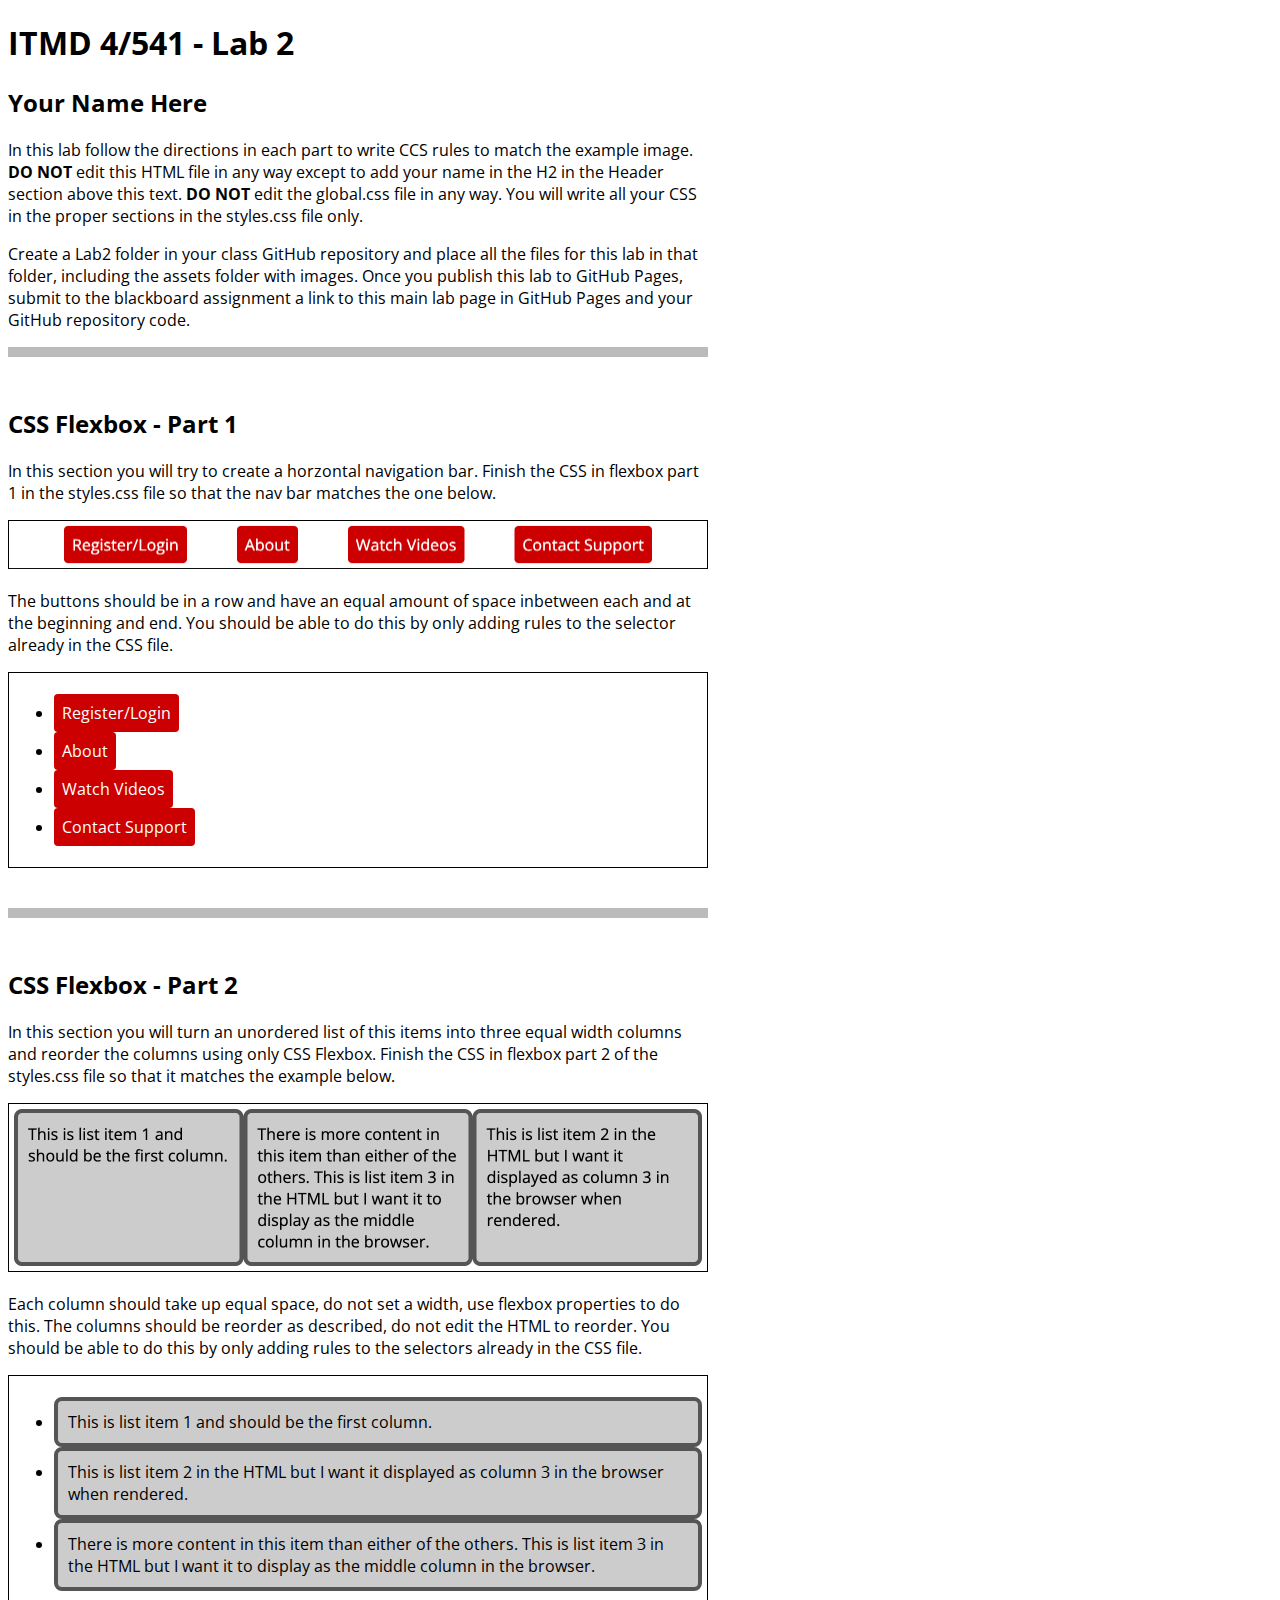
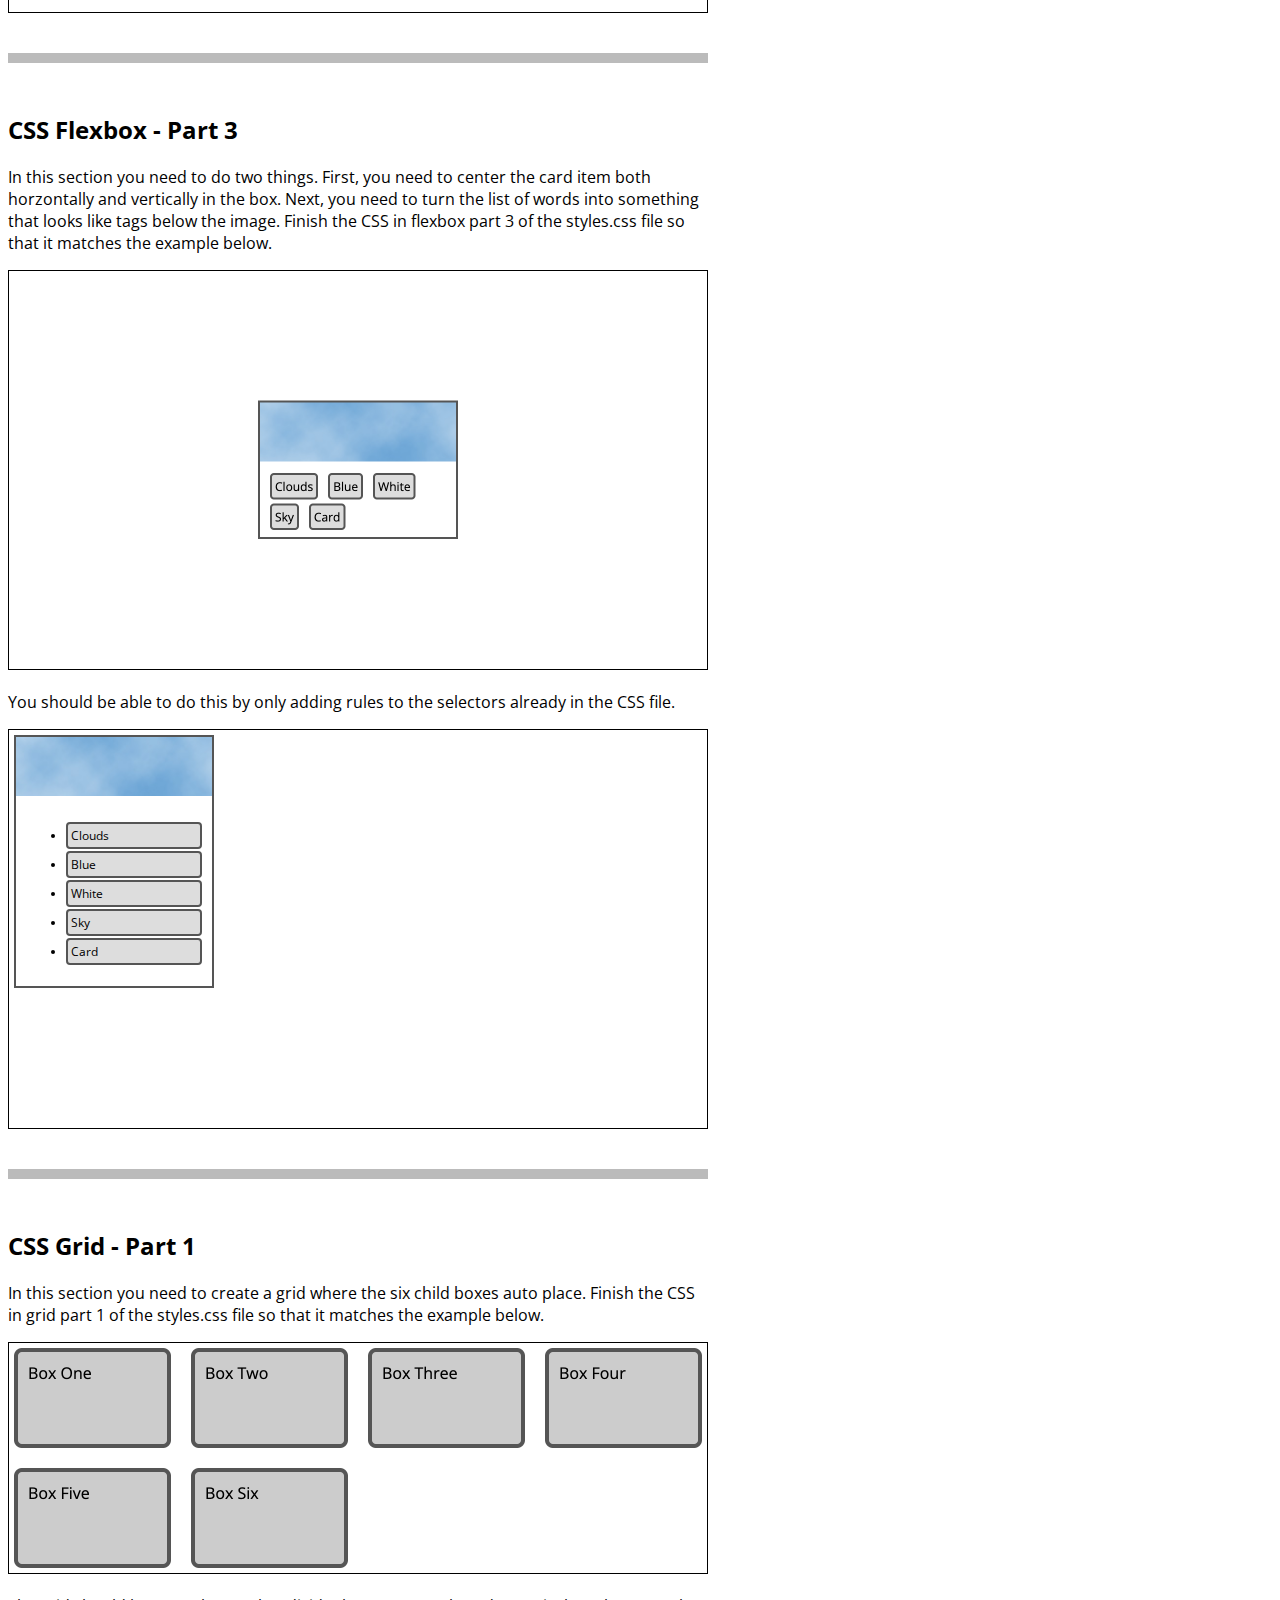
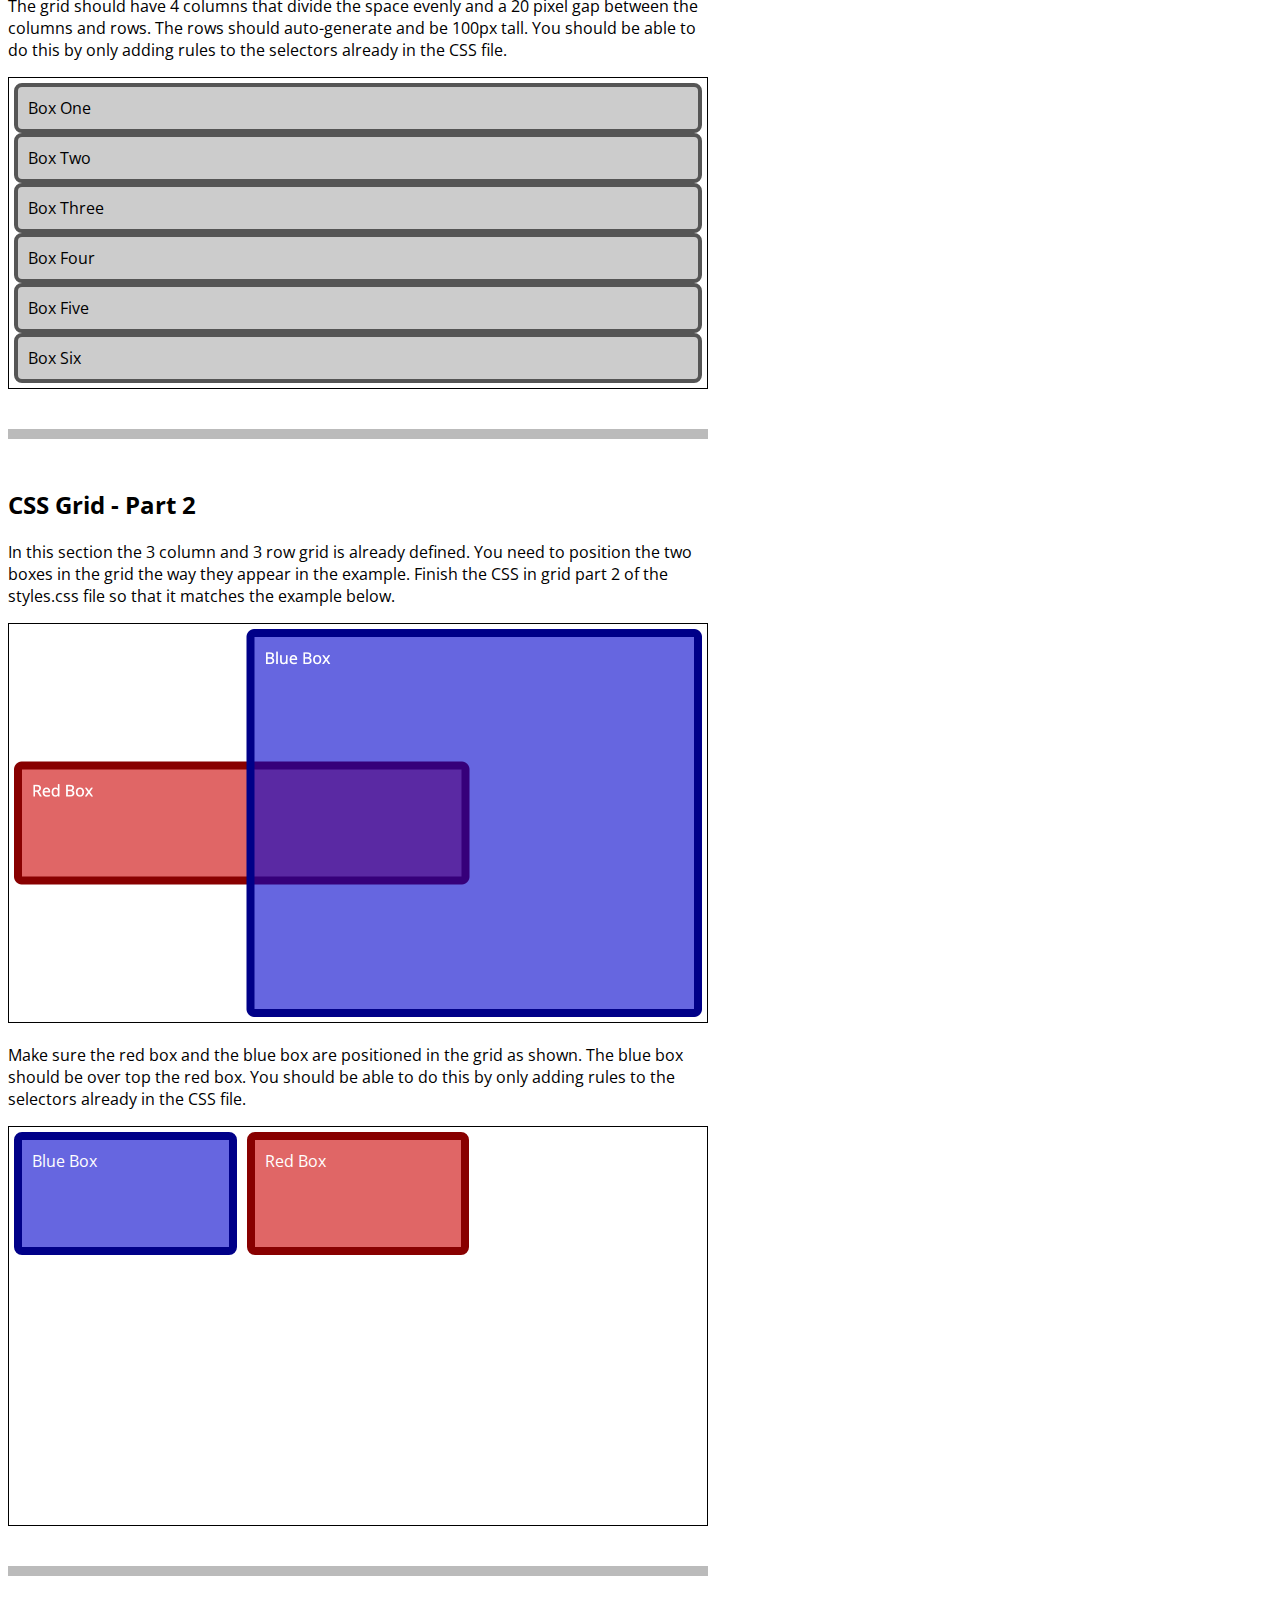
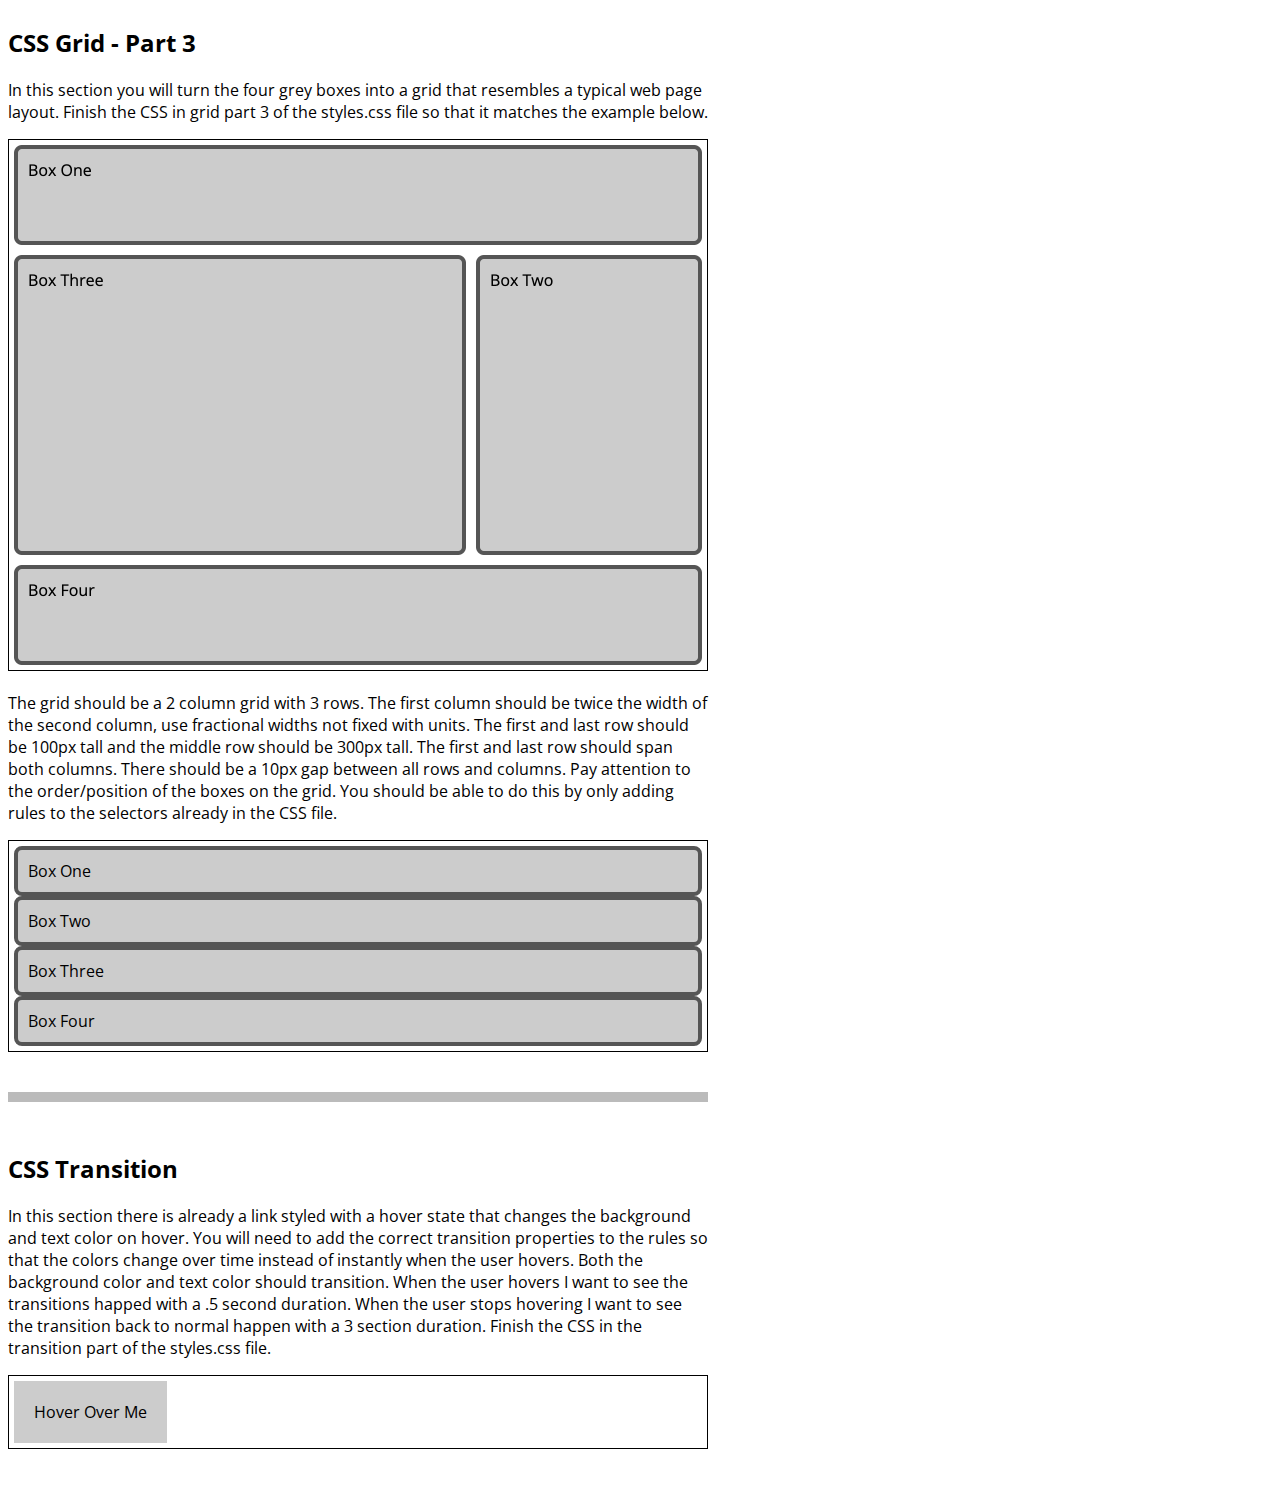
==== Lab2/index.html @ 1bd01a79 "Add files via upload" ====
<!DOCTYPE html>
<html lang="en">
<head>
  <meta charset="UTF-8">
  <meta http-equiv="X-UA-Compatible" content="IE=edge">
  <meta name="viewport" content="width=device-width, initial-scale=1.0">
  <title>ITMD 4/541 - Lab 2</title>
  <link rel="preconnect" href="https://fonts.googleapis.com">
  <link rel="preconnect" href="https://fonts.gstatic.com" crossorigin>
  <link href="https://fonts.googleapis.com/css2?family=Open+Sans:ital,wght@0,400;0,700;1,400&display=swap" rel="stylesheet">
  <link href="assets/global.css" rel="stylesheet">
  <link href="styles.css" rel="stylesheet">
</head>
<body>
  <header class="w700">
    <h1>ITMD 4/541 - Lab 2</h1>
    <h2>Your Name Here</h2>
    <p>In this lab follow the directions in each part to write CCS rules to match the example image. <strong>DO NOT</strong> edit this HTML file in any way except to add your name in the H2 in the Header section above this text. <strong>DO NOT</strong> edit the global.css file in any way. You will write all your CSS in the proper sections in the styles.css file only.</p>
    <p>Create a Lab2 folder in your class GitHub repository and place all the files for this lab in that folder, including the assets folder with images. Once you publish this lab to GitHub Pages, submit to the blackboard assignment a link to this main lab page in GitHub Pages and your GitHub repository code.</p>
  </header>
  <section id="flex-section1" class="w700">
    <h2>CSS Flexbox - Part 1</h2>
    <p>In this section you will try to create a horzontal navigation bar. Finish the CSS in flexbox part 1 in the styles.css file so that the nav bar matches the one below.</p>
    <img src="assets/flex-p1.png" alt="flexbox part 1 example" width="700">
    <p>The buttons should be in a row and have an equal amount of space inbetween each and at the beginning and end. You should be able to do this by only adding rules to the selector already in the CSS file.</p>
    <div class="box">
      <nav>
        <ul>
          <li><a class="btn" href="#/register">Register/Login</a></li>
          <li><a class="btn" href="#/about">About</a></li>
          <li><a class="btn" href="#/videos">Watch Videos</a></li>
          <li><a class="btn" href="#/support">Contact Support</a></li>
        </ul>
      </nav>
    </div>
  </section>
  <section id="flex-section2" class="w700">
    <h2>CSS Flexbox - Part 2</h2>
    <p>In this section you will turn an unordered list of this items into three equal width columns and reorder the columns using only CSS Flexbox. Finish the CSS in flexbox part 2 of the styles.css file so that it matches the example below.</p>
    <img src="assets/flex-p2.png" alt="flexbox part 2 example" width="700">
    <p>Each column should take up equal space, do not set a width, use flexbox properties to do this. The columns should be reorder as described, do not edit the HTML to reorder. You should be able to do this by only adding rules to the selectors already in the CSS file.</p>
    <div class="box">
      <nav>
        <ul>
          <li class="greybox item1">This is list item 1 and should be the first column.</li>
          <li class="greybox item2">This is list item 2 in the HTML but I want it displayed as column 3 in the browser when rendered.</li>
          <li class="greybox item3">There is more content in this item than either of the others. This is list item 3 in the HTML but I want it to display as the middle column in the browser.</li>
        </ul>
      </nav>
    </div>
  </section>
  <section id="flex-section3" class="w700">
    <h2>CSS Flexbox - Part 3</h2>
    <p>In this section you need to do two things. First, you need to center the card item both horzontally and vertically in the box. Next, you need to turn the list of words into something that looks like tags below the image. Finish the CSS in flexbox part 3 of the styles.css file so that it matches the example below.</p>
    <img src="assets/flex-p3.png" alt="flexbox part 3 example" width="700">
    <p>You should be able to do this by only adding rules to the selectors already in the CSS file.</p>
    <div class="box h400">
      <div class="card">
        <img src="assets/clouds.jpg" alt="clouds" width="200">
        <div class="tags">
          <ul>
            <li>Clouds</li>
            <li>Blue</li>
            <li>White</li>
            <li>Sky</li>
            <li>Card</li>
          </ul>
        </div>
      </div>
    </div>
  </section>
  <section id="grid-section1" class="w700">
    <h2>CSS Grid - Part 1</h2>
    <p>In this section you need to create a grid where the six child boxes auto place. Finish the CSS in grid part 1 of the styles.css file so that it matches the example below.</p>
    <img src="assets/grid-p1.png" alt="grid part 1 example" width="700">
    <p>The grid should have 4 columns that divide the space evenly and a 20 pixel gap between the columns and rows. The rows should auto-generate and be 100px tall. You should be able to do this by only adding rules to the selectors already in the CSS file.</p>
    <div class="box">
      <div class="grid">
        <div class="greybox">Box One</div>
        <div class="greybox">Box Two</div>
        <div class="greybox">Box Three</div>
        <div class="greybox">Box Four</div>
        <div class="greybox">Box Five</div>
        <div class="greybox">Box Six</div>
      </div>
    </div>
    </div>
  </section>
  <section id="grid-section2" class="w700">
    <h2>CSS Grid - Part 2</h2>
    <p>In this section the 3 column and 3 row grid is already defined. You need to position the two boxes in the grid the way they appear in the example. Finish the CSS in grid part 2 of the styles.css file so that it matches the example below.</p>
    <img src="assets/grid-p2.png" alt="grid part 2 example" width="700">
    <p>Make sure the red box and the blue box are positioned in the grid as shown. The blue box should be over top the red box. You should be able to do this by only adding rules to the selectors already in the CSS file.</p>
    <div class="box h400">
      <div class="grid">
        <div class="gridboxblue">Blue Box</div>
        <div class="gridboxred">Red Box</div>
      </div>
    </div>
    </div>
  </section>
  <section id="grid-section3" class="w700">
    <h2>CSS Grid - Part 3</h2>
    <p>In this section you will turn the four grey boxes into a grid that resembles a typical web page layout. Finish the CSS in grid part 3 of the styles.css file so that it matches the example below.</p>
    <img src="assets/grid-p3.png" alt="grid part 3 example" width="700">
    <p>The grid should be a 2 column grid with 3 rows. The first column should be twice the width of the second column, use fractional widths not fixed with units. The first and last row should be 100px tall and the middle row should be 300px tall. The first and last row should span both columns. There should be a 10px gap between all rows and columns. Pay attention to the order/position of the boxes on the grid. You should be able to do this by only adding rules to the selectors already in the CSS file.</p>
    <div class="box">
      <div class="grid">
        <div class="greybox box1">Box One</div>
        <div class="greybox box2">Box Two</div>
        <div class="greybox box3">Box Three</div>
        <div class="greybox box4">Box Four</div>
      </div>
    </div>
    </div>
  </section>
  <section id="transition-section" class="w700">
    <h2>CSS Transition</h2>
    <p>In this section there is already a link styled with a hover state that changes the background and text color on hover. You will need to add the correct transition properties to the rules so that the colors change over time instead of instantly when the user hovers. Both the background color and text color should transition. When the user hovers I want to see the transitions happed with a .5 second duration. When the user stops hovering I want to see the transition back to normal happen with a 3 section duration. Finish the CSS in the transition part of the styles.css file.</p>
    <div class="box">
      <a href="#">Hover Over Me</a>
    </div>
    </div>
  </section>
</body>
</html>
---- Lab2/assets/global.css ----
/* Global CSS - Do Not Edit */

* {
  box-sizing: border-box;
  font-family: 'Open Sans', sans-serif;
}

section {
  padding: 30px 0 40px;
  border-top: 10px solid #bbb;
}

.btn {
  background-color: #cc0000;
  padding: 8px;
  color: #fff;
  display: inline-block;
  text-decoration: none;
  border-radius: 4px;
  font-size: 1rem;
}

.box {
  border: 1px solid #000;
  padding: 5px;
}

img {
  max-width: 100%;
}

.w700 {
  width: 700px;
}

.h500 {
  height: 500px;
}

.h400 {
  height: 400px;
}

.greybox {
  background-color: #ccc;
  color: #000;
  padding: 10px;
  border: 4px solid #555;
  border-radius: 8px;
}

.gridboxblue {
  background-color:rgba(0,0,204,.6);
  color: #fff;
  padding: 10px;
  border: 8px solid #000088;
  border-radius: 8px;
}

.gridboxred {
  background-color: rgba(204,0,0,.6);
  color: #fff;
  padding: 10px;
  border: 8px solid #880000;
  border-radius: 8px;
}

.card {
  width: 200px;
  border: 2px solid #555;
}

.tags {
  padding: 5px;
}

.tags li {
  background-color: #ddd;
  color: #000;
  padding: 3px;
  border: 2px solid #555;
  border-radius: 4px;
  font-size: .75rem;
  margin: 2px 5px;
}

#grid-section2 .grid {
	display: grid;
	grid-template-columns: 1fr 1fr 1fr;
	grid-template-rows: 1fr 1fr 1fr;
	grid-gap: 10px;
  height: 100%;
}
---- Lab2/styles.css ----
/* Flexbox Part 1 */

#flex-section1 ul {

}

/* end Flexbox Part 1 */


/* Flexbox Part 2 */

#flex-section2 ul {

}

#flex-section2 li {

}

#flex-section2 .item1 {

}

#flex-section2 .item2 {

}

#flex-section2 .item3 {

}

/* end Flexbox Part 2 */


/* Flexbox Part 3 */

#flex-section3 .box {

}

#flex-section3 .tags ul {

}

/* end Flexbox Part 3 */


/* Grid Part 1 */

#grid-section1 .grid {

}

/* end Grid Part 1 */


/* Grid Part 2 */

#grid-section2 .gridboxblue {

}

#grid-section2 .gridboxred {

}

/* end Grid Part 2 */


/* Grid Part 3 */

#grid-section3 .grid {

}

#grid-section3 .box1 {

}

#grid-section3 .box2 {

}

#grid-section3 .box3 {

}

#grid-section3 .box4 {

}

/* end Grid Part 3 */


/* Transition Part */

#transition-section .box a {
	display: inline-block;
	background-color: #ccc;
	color: #000;
	padding: 20px;
	text-decoration: none;


}

#transition-section .box a:hover {
	background-color: #cc0000;
	color: #fff;


}

/* end Transition Part */
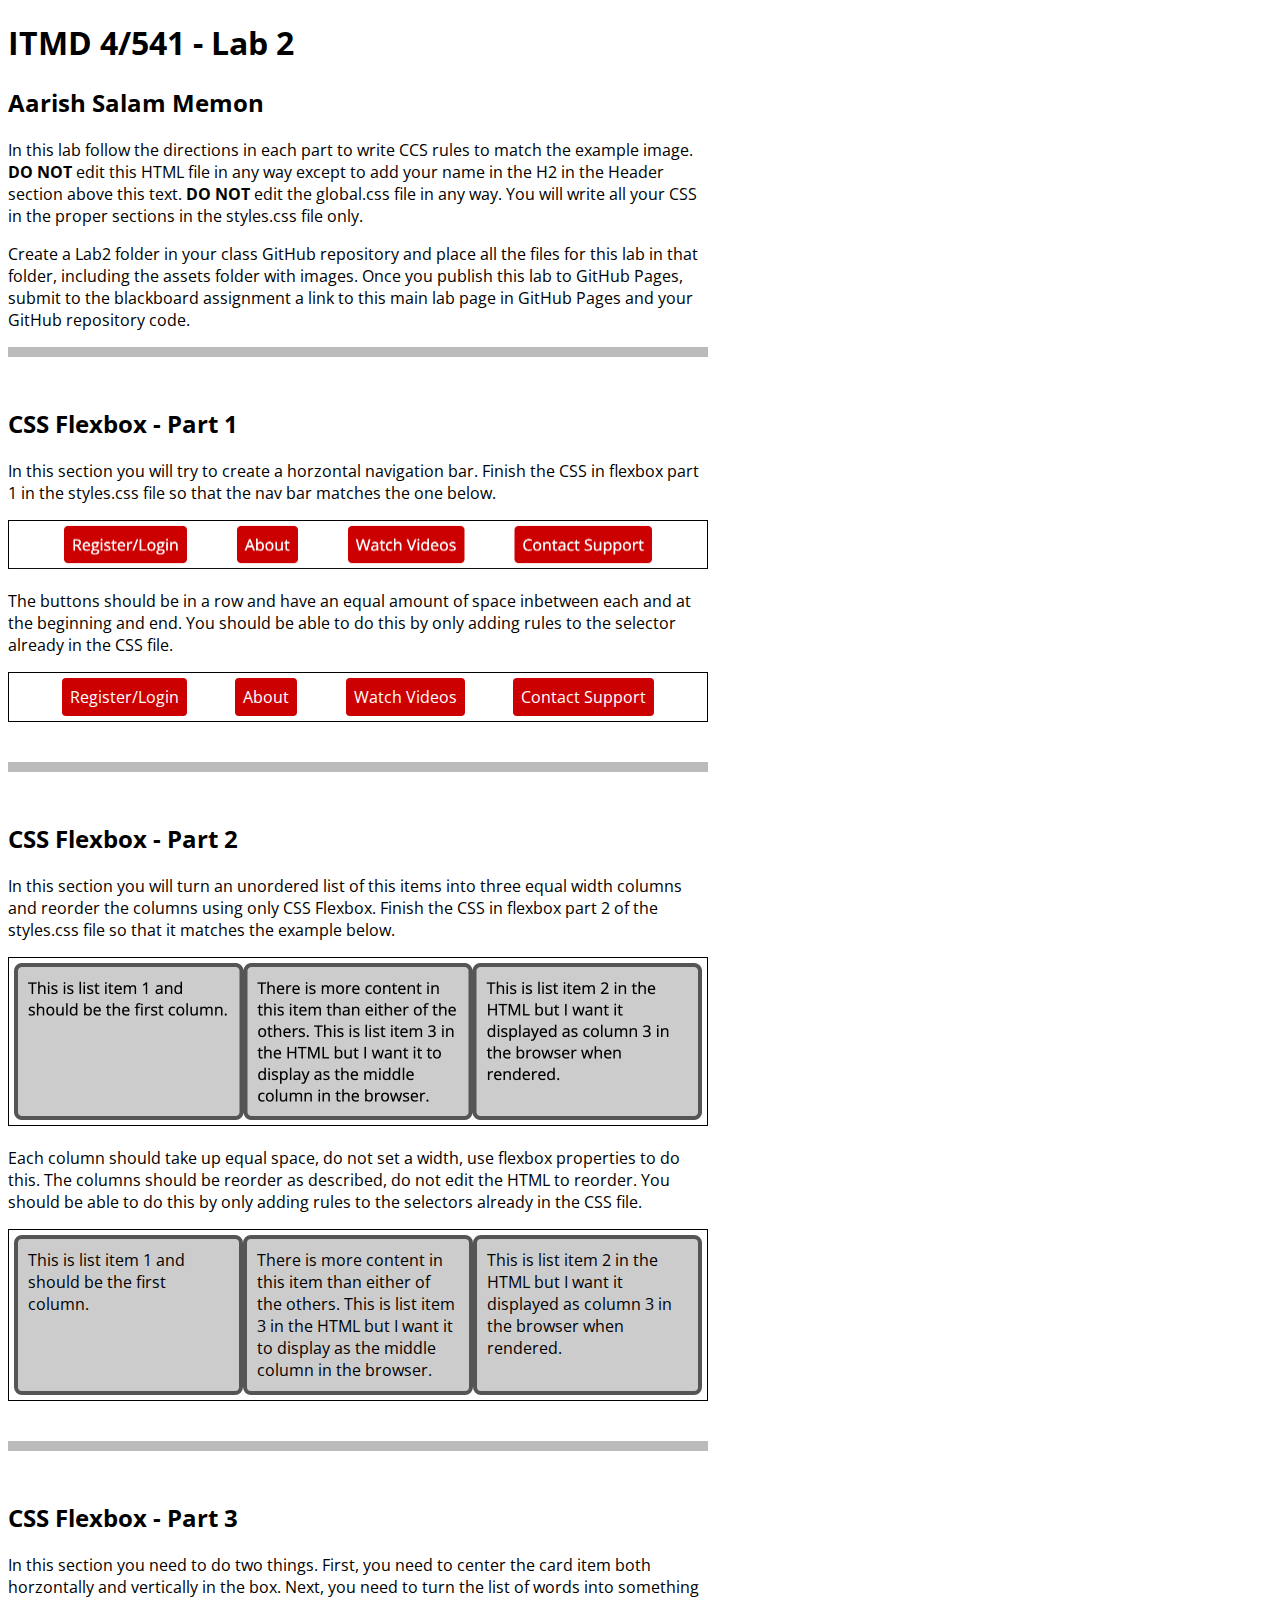
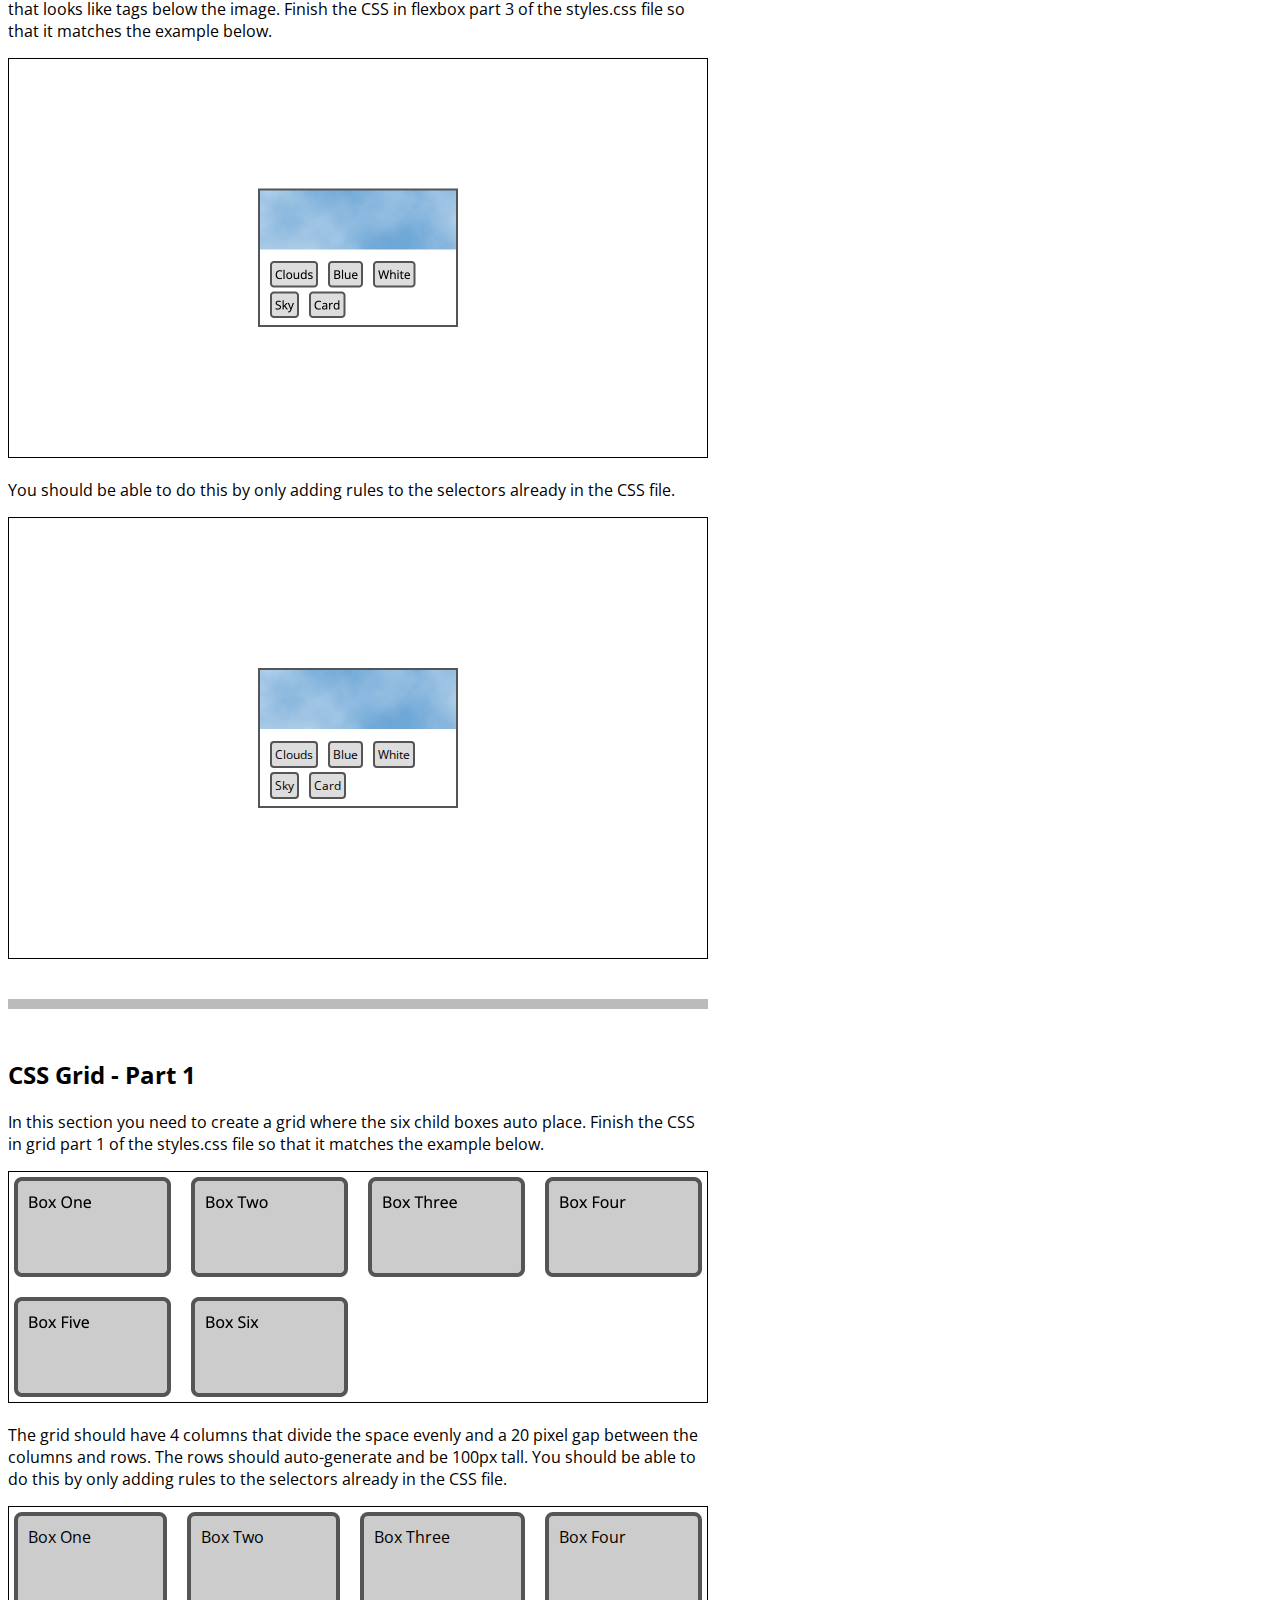
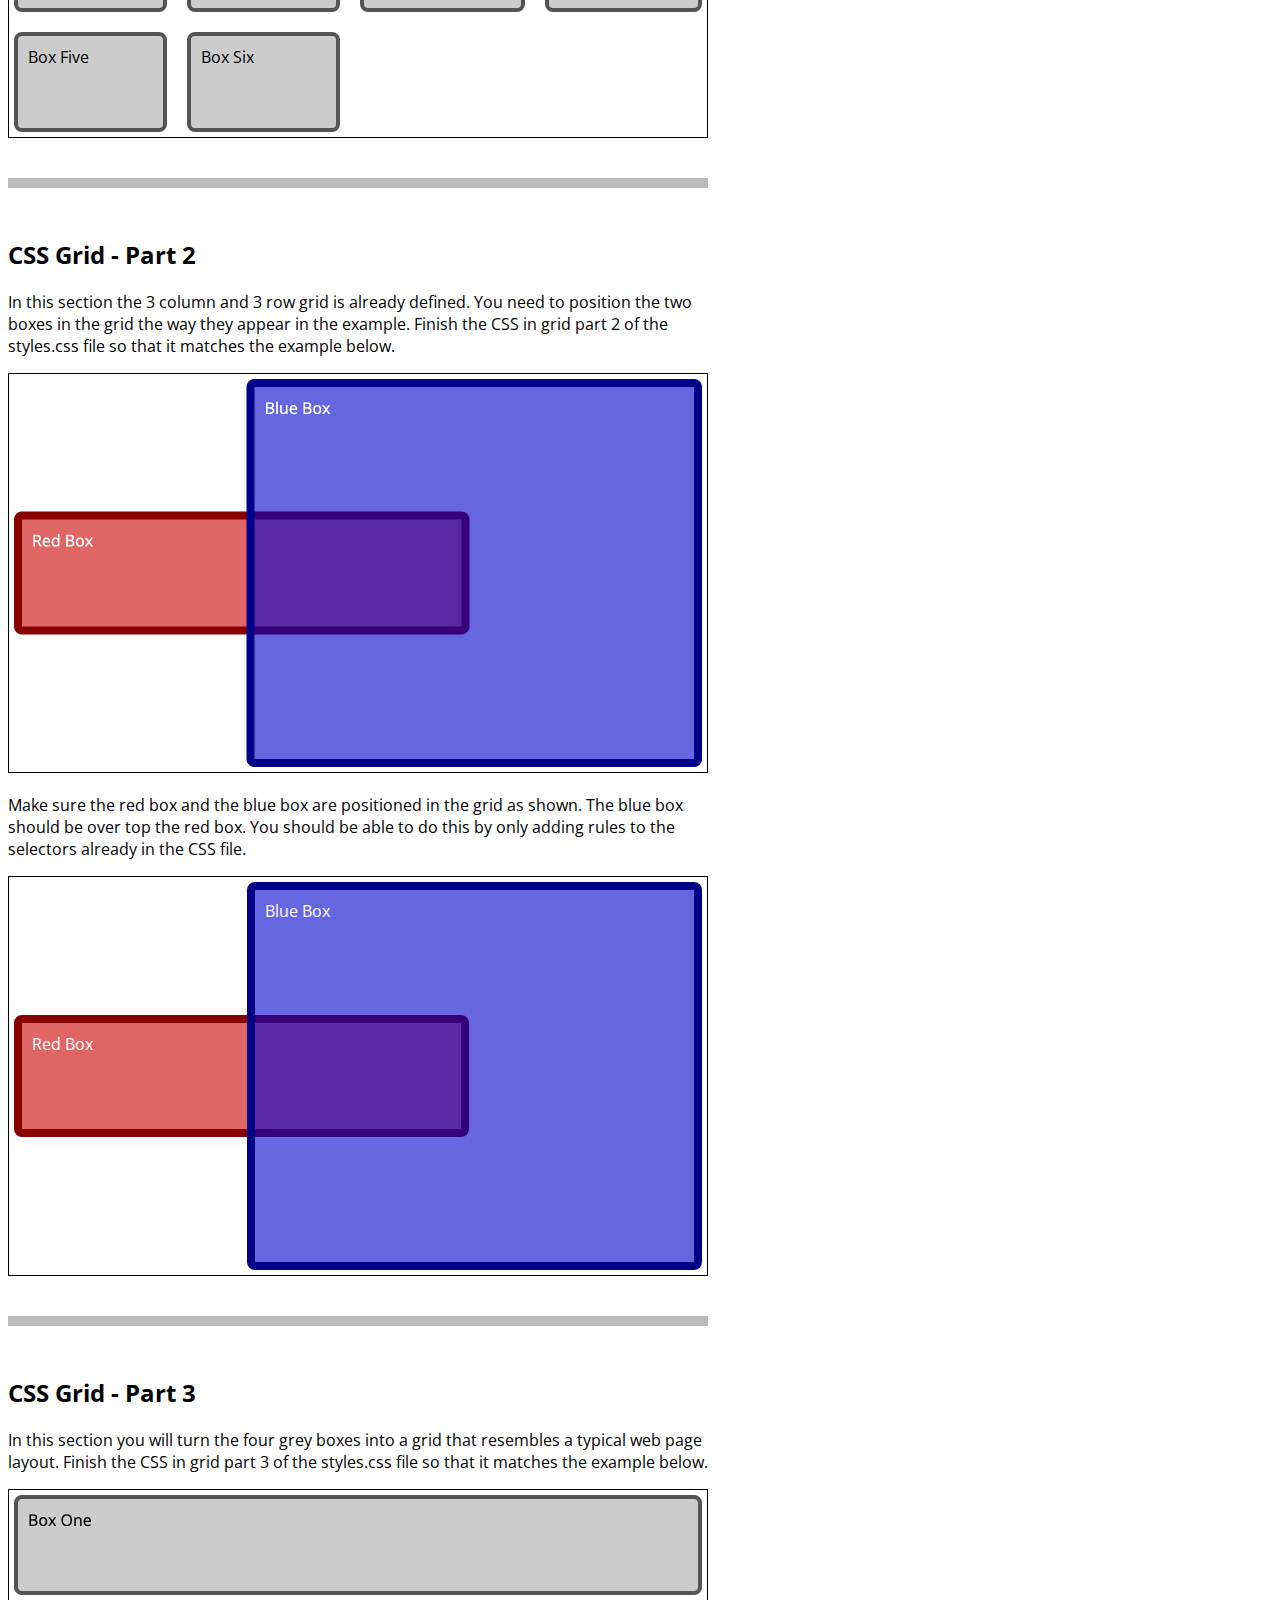
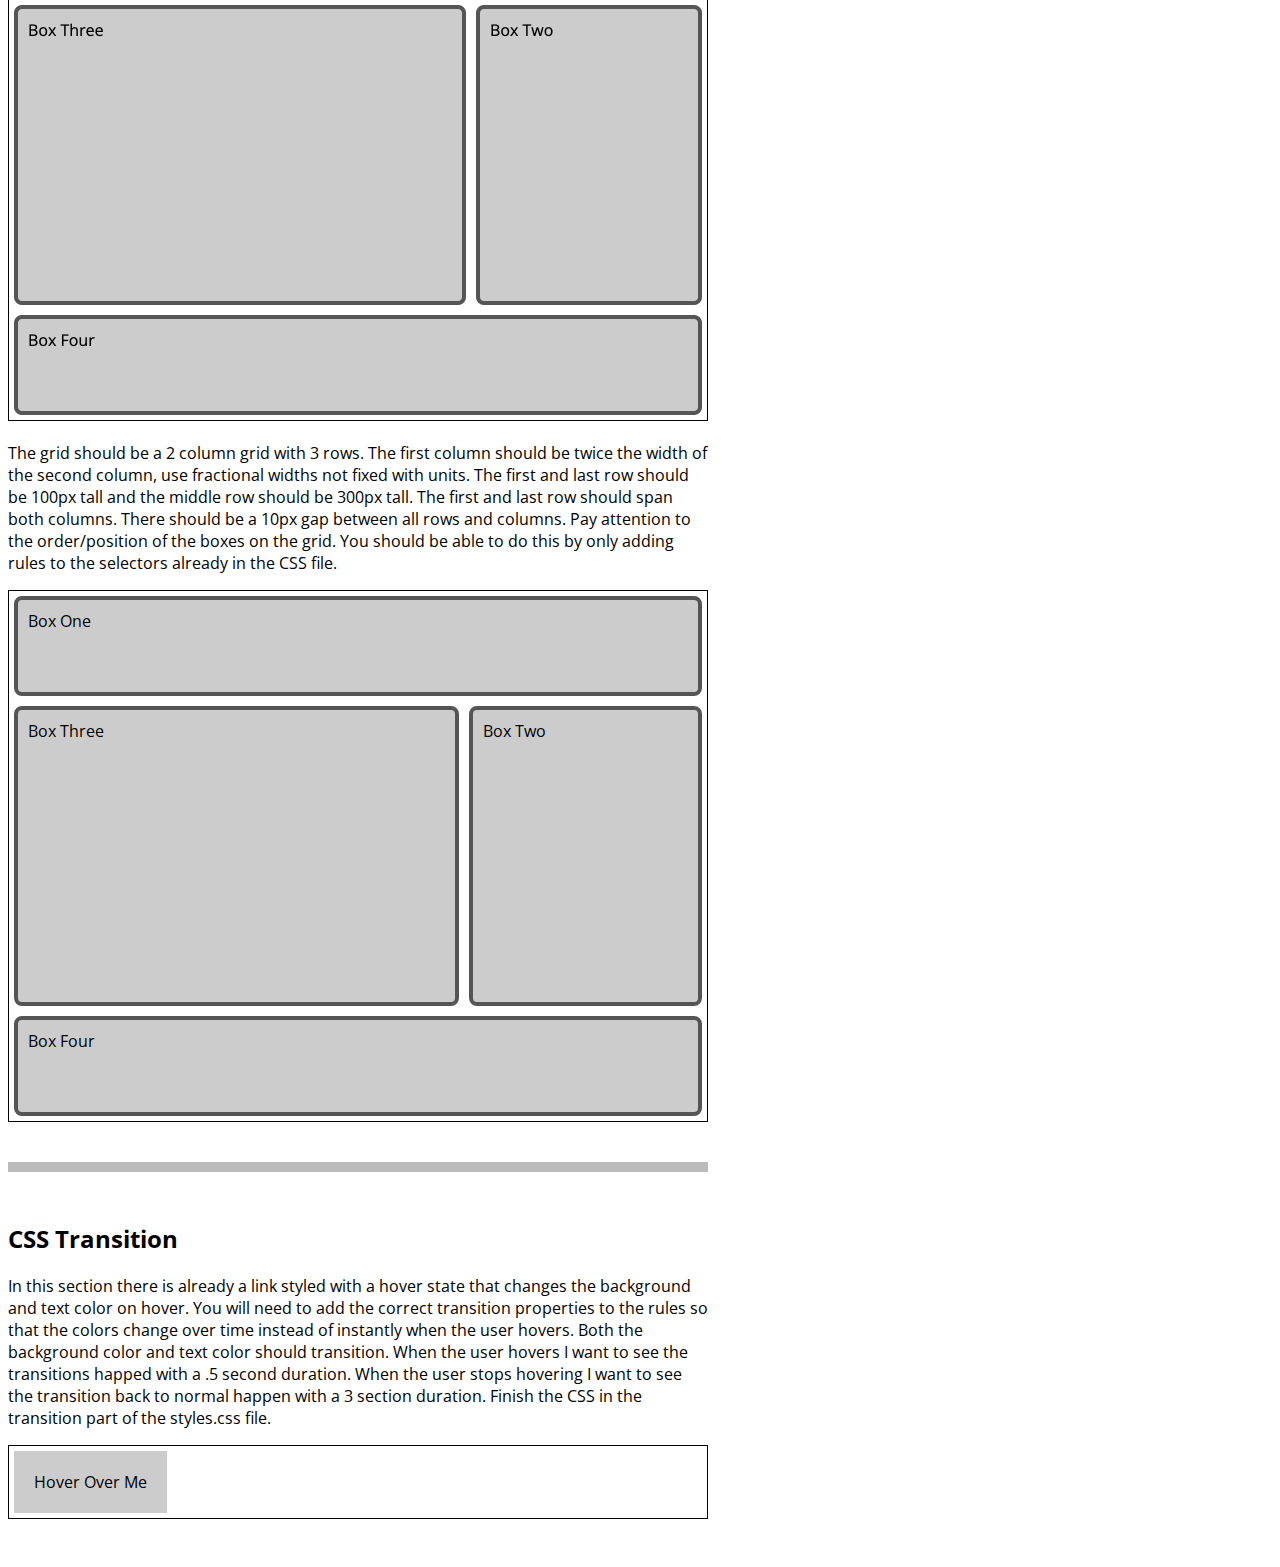
==== commit 5df6cb8b: "Update index.html" ====
--- a/Lab2/index.html
+++ b/Lab2/index.html
@@ -14,7 +14,7 @@
 <body>
   <header class="w700">
     <h1>ITMD 4/541 - Lab 2</h1>
-    <h2>Your Name Here</h2>
+    <h2>Aarish Salam Memon</h2>
     <p>In this lab follow the directions in each part to write CCS rules to match the example image. <strong>DO NOT</strong> edit this HTML file in any way except to add your name in the H2 in the Header section above this text. <strong>DO NOT</strong> edit the global.css file in any way. You will write all your CSS in the proper sections in the styles.css file only.</p>
     <p>Create a Lab2 folder in your class GitHub repository and place all the files for this lab in that folder, including the assets folder with images. Once you publish this lab to GitHub Pages, submit to the blackboard assignment a link to this main lab page in GitHub Pages and your GitHub repository code.</p>
   </header>
@@ -123,4 +123,4 @@
     </div>
   </section>
 </body>
-</html>+</html>
--- a/Lab2/styles.css
+++ b/Lab2/styles.css
@@ -1,7 +1,14 @@
 /* Flexbox Part 1 */
 
 #flex-section1 ul {
-
+	list-style-type: none;
+	display: flex;
+	flex-direction: row;
+	justify-content: space-between;
+	padding-left: 48px;
+	padding-right: 48px;
+	margin-top: 0px;
+	margin-bottom: 0px;
 }
 
 /* end Flexbox Part 1 */
@@ -10,23 +17,27 @@
 /* Flexbox Part 2 */
 
 #flex-section2 ul {
-
+	list-style-type: none;
+	display: flex;
+	flex-direction: row;
+	padding: 0;
+	margin: 0;
 }
 
 #flex-section2 li {
-
+	flex: 1;
 }
 
 #flex-section2 .item1 {
-
+	order: 1;
 }
 
 #flex-section2 .item2 {
-
+	order: 3;
 }
 
 #flex-section2 .item3 {
-
+	order: 2;
 }
 
 /* end Flexbox Part 2 */
@@ -35,11 +46,18 @@
 /* Flexbox Part 3 */
 
 #flex-section3 .box {
-
+	display: flex;
+	height: auto;
+	padding: 150px;
+	justify-content: center;
 }
 
 #flex-section3 .tags ul {
-
+	list-style-type: none;
+	display: flex;
+	flex-wrap: wrap;
+	margin: 0;
+	padding: 0;
 }
 
 /* end Flexbox Part 3 */
@@ -48,7 +66,10 @@
 /* Grid Part 1 */
 
 #grid-section1 .grid {
-
+	display:grid;
+	grid-template-columns: auto	 auto auto auto;
+	gap: 20px;
+	grid-auto-rows: 100px;
 }
 
 /* end Grid Part 1 */
@@ -57,11 +78,17 @@
 /* Grid Part 2 */
 
 #grid-section2 .gridboxblue {
-
+	grid-column-start: 4;
+	grid-column-end: 2;
+	grid-row-start: 1;
+	grid-row-end: 4;
+	z-index: 2;
 }
 
 #grid-section2 .gridboxred {
-
+	grid-row-start: 2;
+	grid-column-start: 1;
+	grid-column-end: 3;
 }
 
 /* end Grid Part 2 */
@@ -70,23 +97,33 @@
 /* Grid Part 3 */
 
 #grid-section3 .grid {
-
+	display: grid;
+	grid-template-columns: 2fr 1fr;
+	grid-template-rows: 100px 300px 100px;
+	gap: 10px;
 }
 
 #grid-section3 .box1 {
-
+	grid-column-start: 1;
+	grid-column-end: 4;
 }
 
 #grid-section3 .box2 {
-
+	grid-row-start: 2;
+	grid-column-start: 2;
+	grid-column-end: 4;
 }
 
 #grid-section3 .box3 {
-
+	grid-row-start: 2;
+	grid-column-start: 1;
+	grid-column-end: 2;
 }
 
 #grid-section3 .box4 {
-
+	grid-row-start: 3;
+	grid-column-start: 1;
+	grid-column-end: 4;
 }
 
 /* end Grid Part 3 */
@@ -107,8 +144,7 @@
 #transition-section .box a:hover {
 	background-color: #cc0000;
 	color: #fff;
-
-
+	transition-duration: 0.5s;
 }
 
-/* end Transition Part */+/* end Transition Part */
